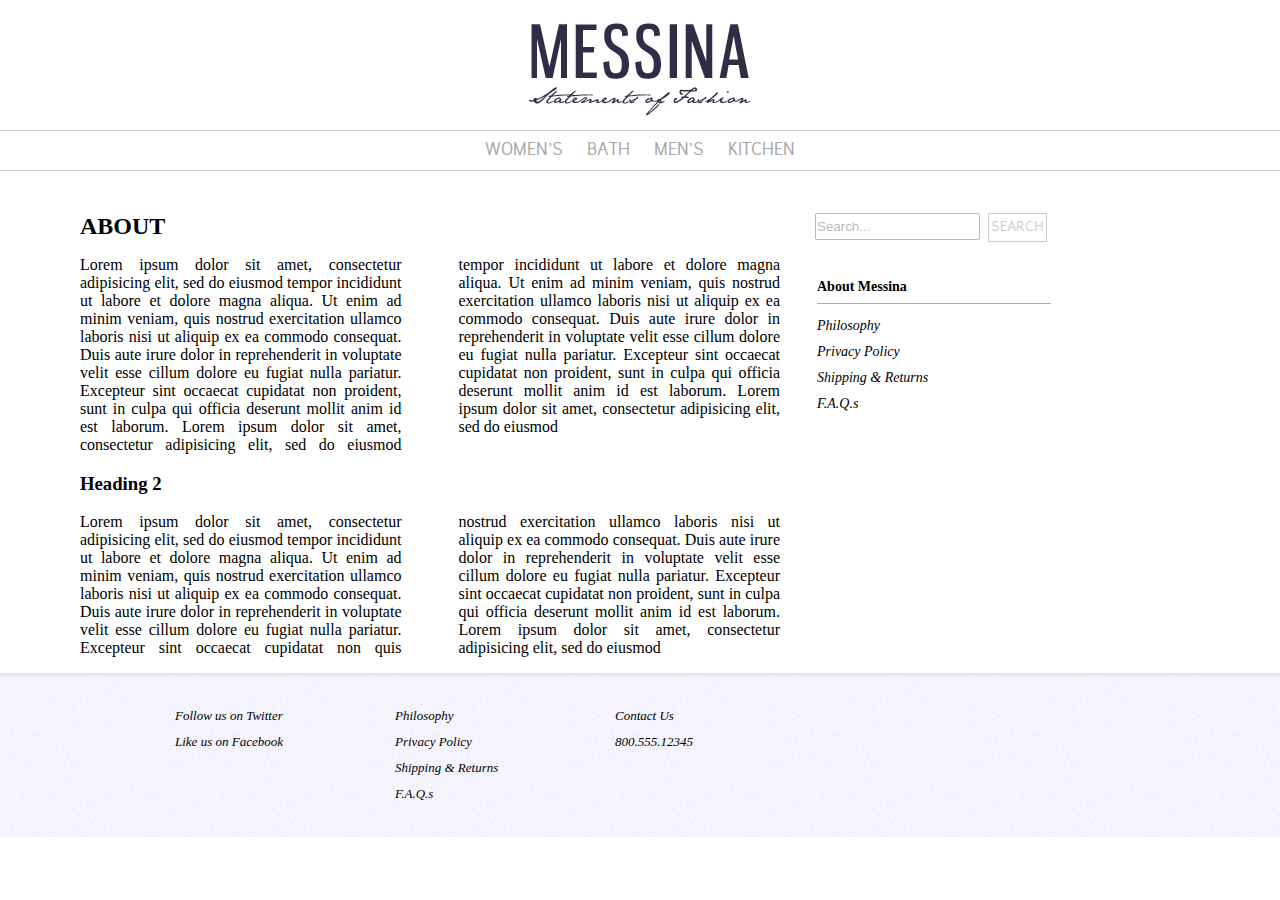
==== about.html @ 42311b74 "made some small changes w. adding a comment in the main div for consistency per suggestion by adam." ====
<!DOCTYPE HTML>
<html>
	<head>
		<title>About Messina</title>
		<link href="style.css" rel="stylesheet" type="text/css">
	</head>
	<body>

		<header class="contain" class="clearfix" id="mainlogo">
			<a href="/"><h1 class="hidden">Messina/statements of Fashion</h1></a>
		</header>
	
		<nav>
			<ul class="contain">
				<li><a href="FIXME">Women&rsquo;s</a></li>
				<li><a href="FIXME">Bath</a></li>
				<li><a href="FIXME">Men&rsquo;s</a></li>
				<li><a href="FIXME">Kitchen</a></li>
			</ul>
		</nav>	
		
		<div class="contain" id="main">
			<div id="sidebar">
				<form>
					<input type="text" name="search" placeholder="Search..." />
					<input type="submit" value="search"/>
				</form>
						
				<h1 class="menu">About Messina</h1>	
				<ul role="navigation">
					<li class="selected"><a href="FIXME">Philosophy</a></li>
					<li><a href="FIXME">Privacy Policy</a></li>
					<li><a href="FIXME">Shipping &amp; Returns</a></li>
					<li><a href="FIXME">F.A.Q.s</a></li>
				</ul>
			</div><!-- #sidebar -->
			<div id="content">	
				<h2>ABOUT</h2>
				<p class="columnspan">Lorem ipsum dolor sit amet, consectetur adipisicing elit, sed do eiusmod tempor incididunt ut labore et dolore magna aliqua. Ut enim ad minim veniam, quis nostrud exercitation ullamco laboris nisi ut aliquip ex ea commodo consequat. Duis aute irure dolor in reprehenderit in voluptate velit esse cillum dolore eu fugiat nulla pariatur. Excepteur sint occaecat cupidatat non proident, sunt in culpa qui officia deserunt mollit anim id est laborum. Lorem ipsum dolor sit amet, consectetur adipisicing elit, sed do eiusmod tempor incididunt ut labore et dolore magna aliqua. Ut enim ad minim veniam, quis nostrud exercitation ullamco laboris nisi ut aliquip ex ea commodo consequat. Duis aute irure dolor in reprehenderit in voluptate velit esse cillum dolore eu fugiat nulla pariatur. Excepteur sint occaecat cupidatat non proident, sunt in culpa qui officia deserunt mollit anim id est laborum. Lorem ipsum dolor sit amet, consectetur adipisicing elit, sed do eiusmod </p>
				<h3>Heading 2</h3>
				<p class="columnspan">Lorem ipsum dolor sit amet, consectetur adipisicing elit, sed do eiusmod tempor incididunt ut labore et dolore magna aliqua. Ut enim ad minim veniam, quis nostrud exercitation ullamco laboris nisi ut aliquip ex ea commodo consequat. Duis aute irure dolor in reprehenderit in voluptate velit esse cillum dolore eu fugiat nulla pariatur. Excepteur sint occaecat cupidatat non quis nostrud exercitation ullamco laboris nisi ut aliquip ex ea commodo consequat. Duis aute irure dolor in reprehenderit in voluptate velit esse cillum dolore eu fugiat nulla pariatur. Excepteur sint occaecat cupidatat non proident, sunt in culpa qui officia deserunt mollit anim id est laborum. Lorem ipsum dolor sit amet, consectetur adipisicing elit, sed do eiusmod </p>
			</div><!-- #content -->
		</div><!-- #main -->

		<footer class="clearfix" id="footerabout">
			<div class="contain">
				<ul role="navigation" class="footermenu">
					<li><a href="FIXME">Follow us on Twitter</a></li>
					<li><a href="FIXME">Like us on Facebook</a></li>
				</ul>
				
				<ul role="navigation" class="footermenu">
					<li><a href="FIXME">Philosophy</a></li>
					<li><a href="FIXME">Privacy Policy</a></li>
					<li><a href="FIXME">Shipping &amp; Returns</a></li>
					<li><a href="FIXME">F.A.Q.s</a></li>
				</ul>
				
				<ul role="navigation" class="footermenu">
					<li><a href="#">Contact Us</a></li>
					<li><a href="FIXME">800.555.12345</a></li>
				</ul>
				<a id="footerlogo" href="/"> 
					<span class="hidden">Messina : Statements of Fashion</span>
				</a>
			</div>
		</footer>
	</body>
</html>
---- style.css ----
body {
	font-family:"Georgia", serif;
	background-color:#fff;
	margin:0;
	padding:0;
}
header{
	background-repeat:no-repeat;
	position:relative;
	margin: 0 auto;
}
header a{
	background-image: url(images/Messinalogo.png);
	height:130px;
	width:300px;
	display:block;
	margin:0 auto;
	padding:0 auto;

}
#mainlogo{
	position:relative;
	margin:0 auto;
	padding: 0 400px;
	height:130px;
	width:300px;
}
@font-face {
    font-family: 'junction_regularregular';
    src: url('fonts/junction-webfont.eot');
    src: url('fonts/junction-webfont.eot?#iefix') format('embedded-opentype'),
         url('fonts/junction-webfont.woff') format('woff'),
         url('fonts/junction-webfont.ttf') format('truetype'),
         url('fonts/junction-webfont.svg#junction_regularregular') format('svg');
    font-weight: normal;
    font-style: normal;

}
.hidden{
	position:fixed;
	top:-999px;
}
nav {
	border:1px solid rgb(207,207,207);
	border-width:1px 0;
}
nav ul{
	list-style-type:none;
	padding:0;
	text-align:center;
}
nav ul li{
	display:inline;
}
nav a{
	display:inline-block;
	padding:10px;
	text-decoration:none;
	text-transform:uppercase;
	font-family: 'junction_regularregular', sans-serif;
	color:#a6a6a6;
}
nav a:hover, nav a:active{
	display:inline-block;
	padding:10px;
	text-decoration:none;
	color:#000;
	border-top:3px solid #000;
	margin-top:-3px;
}

#button{
	background-color:#000;
	background-image:url(images/footerbg.png);
}
#main{
	margin:42px 80px;
	padding:0px;
}
.contain{
	width:940px;
	margin:0 auto;
	padding:0 82px;
}
#content{
	width:700px;
	float:left;
	margin:0px 0px;
	padding:0px;
}
#content ul {
	list-style:none;
}
#content ul li a{}
h2{
	margin:0;
	padding:0;
}
.columnspan{
	/* CSS3 */
column-count: 2; 
text-align:justify;

/* Safari and Chrome */
-webkit-column-count: 2;
-moz-column-count: 2; 

/* Internet Explorer */
-ms-column-count: 2; 
/* Opera */
-o-column-count: 2; 

column-gap:57px;
-moz-column-gap:57px; /* Firefox */
-webkit-column-gap:57px; /* Safari and Chrome */

column-span: all; /* CSS3 */
	-webkit-column-span: all; /* Safari and Chrome */
	-moz-column-span: all; /* Firefox */
	-ms-column-span: all; /* Internet Explorer */
	-o-column-span: all; /* Opera */

font:Georgia, Serif;
vertical-align:text-top;
}
#sidebar{
	width:223px;
	font-family:"Georgia", serif;
	float:right;
	margin:0px;
}
#sidebar ul{
	list-style-type:none;
	padding:0px;
	margin-left:10px;
	font-style:italic;
	font-size: 14px;
}
#sidebar ul a{
	display:block;
	text-decoration:none;
	color:#000;
	margin:10px;
}
#sidebar ul li a:hover:before{
	color:#a6a6a6;
	content: "\00BB ";
	margin-left: -8px;
}
#sidebar ul li a:active{
	color:#a6a6a6;
}
form{
	margin:0 18px;
	width:223px;
}
form input[type="submit"]{
	background-color:#fff;
	text-transform:uppercase;
	display:inline-block;
	border:1px solid black;
	font-size:13px;
	margin-top:0px;
	margin-left:173px;
	position:absolute;
	line-height:180%;
	font-family: 'junction_regularregular', sans-serif;
	padding:0px;
	opacity:.2;
	width:59px;
	height:29px;
}
form input[type="text"]{
	height:23px;
	width:161px;
	margin-left:0px;
	position:absolute;
	margin-top:0px;
	padding:0px;
	float:left;
	margin-left:0px;
	opacity:.5;
}
.selected{
	content: "\00BB ";
	background-repeat: no-repeat;
	background-position: 0px 5px;
}
.menu{
	background-image: url(images/sidebar.png);
	height:25px;
	width:234px;
	margin-top:66px;
	margin-left:20px;
	font-size:14px;
}
footer{ 
	width:100%;
	display:block;
	clear:both;
	padding:30px 0px;
	background-image: -moz-linear-gradient(top, rgba(0,0,0,0.55) -20%,rgba(0,1,0,0) 3%,rgba(0,0,0,0) 100%), url(images/footerbg.png);
	background-image: -webkit-linear-gradient(top, rgba(0,0,0,0.55) -20%,rgba(0,1,0,0) 3%,rgba(0,0,0,0) 100%), url(images/footerbg.png);
	background-image: -ms-linear-gradient(top, rgba(0,0,0,0.55) -20%,rgba(0,1,0,0) 3%,rgba(0,0,0,0) 100%), url(images/footerbg.png);
	background-image: -o-linear-gradient(top, rgba(0,0,0,0.55) -20%,rgba(0,1,0,0) 3%,rgba(0,0,0,0) 100%), url(images/footerbg.png);
	background-image: (top, rgba(0,0,0,0.55) -20%,rgba(0,1,0,0) 3%,rgba(0,0,0,0) 100%), url(images/footerbg.png);
	/*box-shadow: inset 0px 4px 6px -6px rgba(0,0,0,0.9);*/
  	/*background-image: -webkit-linear-gradient(bottom, hsl(0, 80%, 70%), #000 99.99%); 
  	background-image:    -moz-linear-gradient(bottom, hsl(0, 80%, 70%), #000 99.99%);
  	background-image:     -ms-linear-gradient(bottom, hsl(0, 80%, 70%), #000 99.99%); 
  	background-image:      -o-linear-gradient(bottom, hsl(0, 80%, 70%), #000 99.99%); 
  	background-image:         linear-gradient(to top, hsl(0, 80%, 70%), #000 99.99%); */
);

}
footer ul{
	list-style-type:none;
	font-style:italic;
	width:220px;
	margin-right:0px;
	margin:0;
	padding:0;
}
footer ul li{
	display:inline;
}
footer ul li a{
	font-family:"Georgia", serif;
	text-decoration:none;
	color:#000;
	padding:5px 5px;
	margin:0;
	font-size: 13px;
	color:#000;
	text-indent: 0px;
	display:block;
}

footer ul li a:hover:before {
	content: "\00BB ";
	margin-left: -8px;
	color: #aaa9ba;
}
.footermenu{
	float:left;
	padding:0 auto;
	margin:0 auto;
}
#footerlogo{
	opacity:.5;
	background-image: url(images/Messinalogo2.png);
	background-repeat: no-repeat;
	position:absolute;
	width:220px;
	height:130px;
	float:right;
	margin:0px 50px;
}
.clearfix:after {
	content:"";
	display: table;
	clear: both;
}
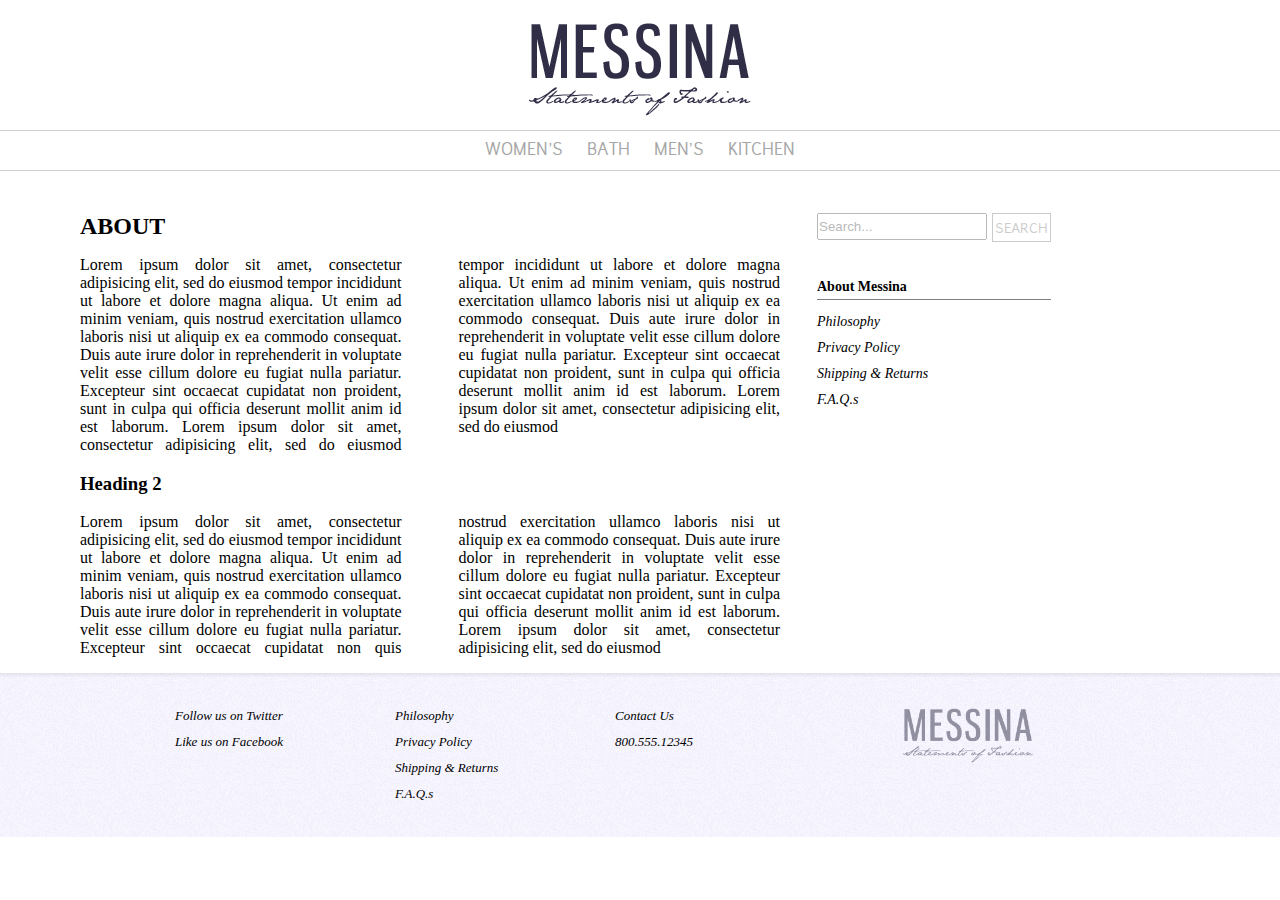
==== commit 4b9ef8c0: "I've made a number of changes to the html and css to adjust the margins and sidebar to make it more " ====
--- a/about.html
+++ b/about.html
@@ -6,8 +6,8 @@
 	</head>
 	<body>
 
-		<header class="contain" class="clearfix" id="mainlogo">
-			<a href="/"><h1 class="hidden">Messina/statements of Fashion</h1></a>
+		<header class="contain" class="clearfix">
+			<a id="mainlogo" href="/"><h1 class="hidden">Messina/statements of Fashion</h1></a>
 		</header>
 	
 		<nav>
--- a/style.css
+++ b/style.css
@@ -10,15 +10,15 @@
 	margin: 0 auto;
 }
 header a{
-	background-image: url(images/Messinalogo.png);
+	background: url(images/Messinalogo.png) no-repeat;
 	height:130px;
 	width:300px;
 	display:block;
 	margin:0 auto;
-	padding:0 auto;
-
-}
-#mainlogo{
+	padding:0 0px;
+
+}
+a #mainlogo{
 	position:relative;
 	margin:0 auto;
 	padding: 0 400px;
@@ -144,14 +144,14 @@
 }
 #sidebar ul li a:hover:before{
 	color:#a6a6a6;
-	content: "\00BB ";
-	margin-left: -8px;
+	content: "\00BB   ";
+	margin-left: -11px;
 }
 #sidebar ul li a:active{
 	color:#a6a6a6;
 }
 form{
-	margin:0 18px;
+	margin:0 20px;
 	width:223px;
 }
 form input[type="submit"]{
@@ -161,9 +161,9 @@
 	border:1px solid black;
 	font-size:13px;
 	margin-top:0px;
-	margin-left:173px;
+	margin-left:175px;
 	position:absolute;
-	line-height:180%;
+	line-height:240%;
 	font-family: 'junction_regularregular', sans-serif;
 	padding:0px;
 	opacity:.2;
@@ -172,7 +172,7 @@
 }
 form input[type="text"]{
 	height:23px;
-	width:161px;
+	width:166px;
 	margin-left:0px;
 	position:absolute;
 	margin-top:0px;
@@ -187,12 +187,12 @@
 	background-position: 0px 5px;
 }
 .menu{
-	background-image: url(images/sidebar.png);
-	height:25px;
+	height:20px;
 	width:234px;
 	margin-top:66px;
 	margin-left:20px;
 	font-size:14px;
+	border-bottom:1px solid gray;
 }
 footer{ 
 	width:100%;
@@ -237,8 +237,8 @@
 }
 
 footer ul li a:hover:before {
-	content: "\00BB ";
-	margin-left: -8px;
+	content: "\00BB   ";
+	margin-left: -11px;
 	color: #aaa9ba;
 }
 .footermenu{
@@ -248,13 +248,14 @@
 }
 #footerlogo{
 	opacity:.5;
-	background-image: url(images/Messinalogo2.png);
+	background-image: url(images/Messinalogo.png);
+	background-size:80%;
 	background-repeat: no-repeat;
 	position:absolute;
 	width:220px;
 	height:130px;
 	float:right;
-	margin:0px 50px;
+	margin:-8px 50px;
 }
 .clearfix:after {
 	content:"";
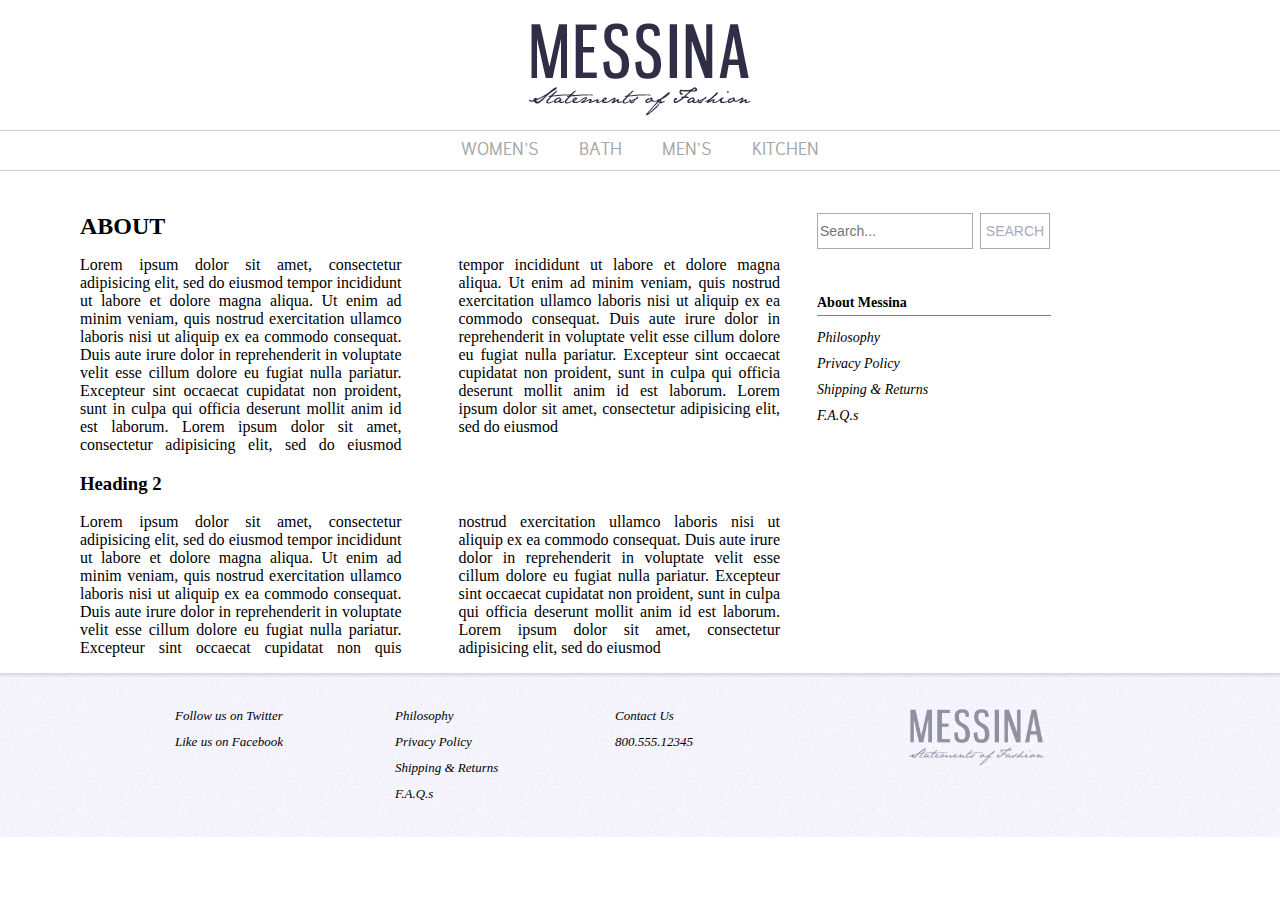
==== commit 0fb9b160: "gave my form an id to allow for specific, unique, adjustment of it in the css" ====
--- a/about.html
+++ b/about.html
@@ -21,7 +21,7 @@
 		
 		<div class="contain" id="main">
 			<div id="sidebar">
-				<form>
+				<form id="search">
 					<input type="text" name="search" placeholder="Search..." />
 					<input type="submit" value="search"/>
 				</form>
--- a/style.css
+++ b/style.css
@@ -5,24 +5,15 @@
 	padding:0;
 }
 header{
-	background-repeat:no-repeat;
-	position:relative;
 	margin: 0 auto;
 }
-header a{
+a#mainlogo{
 	background: url(images/Messinalogo.png) no-repeat;
+	margin:0 auto;
+	padding:0px;
+	display:block;
 	height:130px;
-	width:300px;
-	display:block;
-	margin:0 auto;
-	padding:0 0px;
-
-}
-a #mainlogo{
-	position:relative;
-	margin:0 auto;
-	padding: 0 400px;
-	height:130px;
+	background-size:100%;
 	width:300px;
 }
 @font-face {
@@ -54,7 +45,7 @@
 }
 nav a{
 	display:inline-block;
-	padding:10px;
+	padding:10px 18px;
 	text-decoration:none;
 	text-transform:uppercase;
 	font-family: 'junction_regularregular', sans-serif;
@@ -62,16 +53,10 @@
 }
 nav a:hover, nav a:active{
 	display:inline-block;
-	padding:10px;
-	text-decoration:none;
+	padding:10px 18px;
 	color:#000;
 	border-top:3px solid #000;
 	margin-top:-3px;
-}
-
-#button{
-	background-color:#000;
-	background-image:url(images/footerbg.png);
 }
 #main{
 	margin:42px 80px;
@@ -85,13 +70,12 @@
 #content{
 	width:700px;
 	float:left;
-	margin:0px 0px;
+	margin:0px;
 	padding:0px;
 }
 #content ul {
 	list-style:none;
 }
-#content ul li a{}
 h2{
 	margin:0;
 	padding:0;
@@ -150,36 +134,27 @@
 #sidebar ul li a:active{
 	color:#a6a6a6;
 }
-form{
-	margin:0 20px;
-	width:223px;
-}
-form input[type="submit"]{
-	background-color:#fff;
-	text-transform:uppercase;
-	display:inline-block;
-	border:1px solid black;
-	font-size:13px;
-	margin-top:0px;
-	margin-left:175px;
-	position:absolute;
-	line-height:240%;
-	font-family: 'junction_regularregular', sans-serif;
-	padding:0px;
-	opacity:.2;
-	width:59px;
-	height:29px;
-}
-form input[type="text"]{
-	height:23px;
-	width:166px;
-	margin-left:0px;
-	position:absolute;
-	margin-top:0px;
-	padding:0px;
-	float:left;
-	margin-left:0px;
-	opacity:.5;
+#search input{
+	font-family: 'junctionregularRegular', Arial, sans-serif;
+	font-size: 14px;
+	color: #aaa9ba;
+	background: #ffffff;
+	border:1px solid #aaa9ba;
+	margin: 0;
+	padding: 2px;
+}
+#search input[type=text]{
+	width:150px;
+	height: 30px;
+	line-height: 30px;
+	margin-left:20px;
+}
+#search input[type=submit]{
+	width: 70px;
+	height: 36px;
+	text-transform: uppercase;
+	margin-right:-30px;
+	float:right;
 }
 .selected{
 	content: "\00BB ";
@@ -189,7 +164,7 @@
 .menu{
 	height:20px;
 	width:234px;
-	margin-top:66px;
+	margin-top:46px;
 	margin-left:20px;
 	font-size:14px;
 	border-bottom:1px solid gray;
@@ -199,11 +174,11 @@
 	display:block;
 	clear:both;
 	padding:30px 0px;
-	background-image: -moz-linear-gradient(top, rgba(0,0,0,0.55) -20%,rgba(0,1,0,0) 3%,rgba(0,0,0,0) 100%), url(images/footerbg.png);
-	background-image: -webkit-linear-gradient(top, rgba(0,0,0,0.55) -20%,rgba(0,1,0,0) 3%,rgba(0,0,0,0) 100%), url(images/footerbg.png);
-	background-image: -ms-linear-gradient(top, rgba(0,0,0,0.55) -20%,rgba(0,1,0,0) 3%,rgba(0,0,0,0) 100%), url(images/footerbg.png);
-	background-image: -o-linear-gradient(top, rgba(0,0,0,0.55) -20%,rgba(0,1,0,0) 3%,rgba(0,0,0,0) 100%), url(images/footerbg.png);
-	background-image: (top, rgba(0,0,0,0.55) -20%,rgba(0,1,0,0) 3%,rgba(0,0,0,0) 100%), url(images/footerbg.png);
+	background-image: -moz-linear-gradient(top, rgba(0,0,0,0.55) -10%,rgba(0,1,0,0) 3%), url(images/footerbg.png);
+	background-image: -webkit-linear-gradient(top, rgba(0,0,0,0.55) -10%,rgba(0,1,0,0) 3%), url(images/footerbg.png);
+	background-image: -ms-linear-gradient(top, rgba(0,0,0,0.55) -10%,rgba(0,1,0,0) 3%), url(images/footerbg.png);
+	background-image: -o-linear-gradient(top, rgba(0,0,0,0.55) -10%,rgba(0,1,0,0) 3%), url(images/footerbg.png);
+	background-image: (top, rgba(0,0,0,0.55) -10%,rgba(0,1,0,0) 3%), url(images/footerbg.png);
 	/*box-shadow: inset 0px 4px 6px -6px rgba(0,0,0,0.9);*/
   	/*background-image: -webkit-linear-gradient(bottom, hsl(0, 80%, 70%), #000 99.99%); 
   	background-image:    -moz-linear-gradient(bottom, hsl(0, 80%, 70%), #000 99.99%);
@@ -217,7 +192,6 @@
 	list-style-type:none;
 	font-style:italic;
 	width:220px;
-	margin-right:0px;
 	margin:0;
 	padding:0;
 }
@@ -248,14 +222,13 @@
 }
 #footerlogo{
 	opacity:.5;
-	background-image: url(images/Messinalogo.png);
-	background-size:80%;
-	background-repeat: no-repeat;
+	background: url(images/Messinalogo.png) no-repeat;
+	background-size:83%;
 	position:absolute;
 	width:220px;
 	height:130px;
 	float:right;
-	margin:-8px 50px;
+	margin:-8px 55px;
 }
 .clearfix:after {
 	content:"";
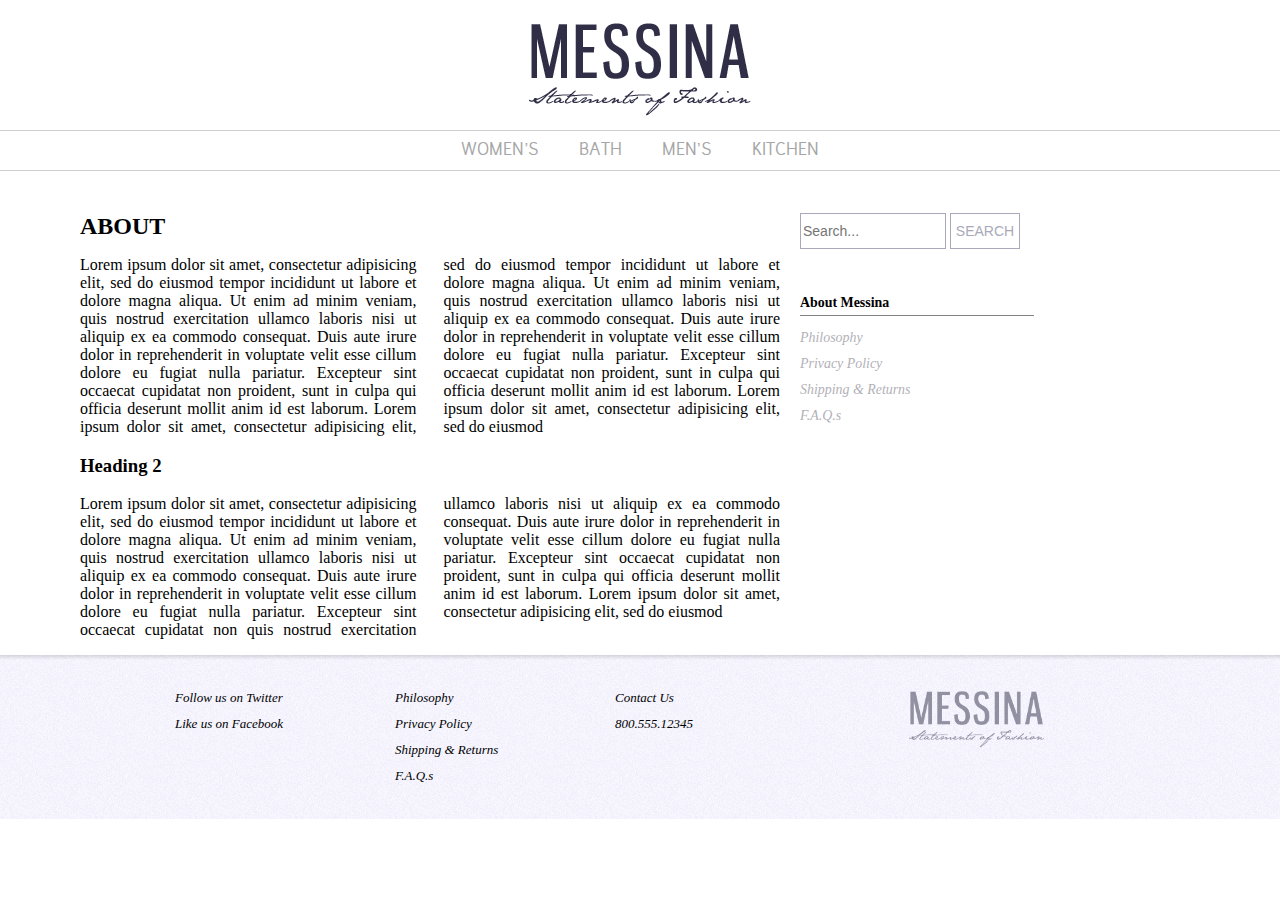
==== commit bb55b6aa: "i redid the margins on the sidebar and alligned that stuff properly.  pointed the anchor to the top " ====
--- a/about.html
+++ b/about.html
@@ -19,7 +19,7 @@
 			</ul>
 		</nav>	
 		
-		<div class="contain" id="main">
+		<div class="contain" id="main" class="clearfix">
 			<div id="sidebar">
 				<form id="search">
 					<input type="text" name="search" placeholder="Search..." />
@@ -36,9 +36,9 @@
 			</div><!-- #sidebar -->
 			<div id="content">	
 				<h2>ABOUT</h2>
-				<p class="columnspan">Lorem ipsum dolor sit amet, consectetur adipisicing elit, sed do eiusmod tempor incididunt ut labore et dolore magna aliqua. Ut enim ad minim veniam, quis nostrud exercitation ullamco laboris nisi ut aliquip ex ea commodo consequat. Duis aute irure dolor in reprehenderit in voluptate velit esse cillum dolore eu fugiat nulla pariatur. Excepteur sint occaecat cupidatat non proident, sunt in culpa qui officia deserunt mollit anim id est laborum. Lorem ipsum dolor sit amet, consectetur adipisicing elit, sed do eiusmod tempor incididunt ut labore et dolore magna aliqua. Ut enim ad minim veniam, quis nostrud exercitation ullamco laboris nisi ut aliquip ex ea commodo consequat. Duis aute irure dolor in reprehenderit in voluptate velit esse cillum dolore eu fugiat nulla pariatur. Excepteur sint occaecat cupidatat non proident, sunt in culpa qui officia deserunt mollit anim id est laborum. Lorem ipsum dolor sit amet, consectetur adipisicing elit, sed do eiusmod </p>
+				<p>Lorem ipsum dolor sit amet, consectetur adipisicing elit, sed do eiusmod tempor incididunt ut labore et dolore magna aliqua. Ut enim ad minim veniam, quis nostrud exercitation ullamco laboris nisi ut aliquip ex ea commodo consequat. Duis aute irure dolor in reprehenderit in voluptate velit esse cillum dolore eu fugiat nulla pariatur. Excepteur sint occaecat cupidatat non proident, sunt in culpa qui officia deserunt mollit anim id est laborum. Lorem ipsum dolor sit amet, consectetur adipisicing elit, sed do eiusmod tempor incididunt ut labore et dolore magna aliqua. Ut enim ad minim veniam, quis nostrud exercitation ullamco laboris nisi ut aliquip ex ea commodo consequat. Duis aute irure dolor in reprehenderit in voluptate velit esse cillum dolore eu fugiat nulla pariatur. Excepteur sint occaecat cupidatat non proident, sunt in culpa qui officia deserunt mollit anim id est laborum. Lorem ipsum dolor sit amet, consectetur adipisicing elit, sed do eiusmod </p>
 				<h3>Heading 2</h3>
-				<p class="columnspan">Lorem ipsum dolor sit amet, consectetur adipisicing elit, sed do eiusmod tempor incididunt ut labore et dolore magna aliqua. Ut enim ad minim veniam, quis nostrud exercitation ullamco laboris nisi ut aliquip ex ea commodo consequat. Duis aute irure dolor in reprehenderit in voluptate velit esse cillum dolore eu fugiat nulla pariatur. Excepteur sint occaecat cupidatat non quis nostrud exercitation ullamco laboris nisi ut aliquip ex ea commodo consequat. Duis aute irure dolor in reprehenderit in voluptate velit esse cillum dolore eu fugiat nulla pariatur. Excepteur sint occaecat cupidatat non proident, sunt in culpa qui officia deserunt mollit anim id est laborum. Lorem ipsum dolor sit amet, consectetur adipisicing elit, sed do eiusmod </p>
+				<p>Lorem ipsum dolor sit amet, consectetur adipisicing elit, sed do eiusmod tempor incididunt ut labore et dolore magna aliqua. Ut enim ad minim veniam, quis nostrud exercitation ullamco laboris nisi ut aliquip ex ea commodo consequat. Duis aute irure dolor in reprehenderit in voluptate velit esse cillum dolore eu fugiat nulla pariatur. Excepteur sint occaecat cupidatat non quis nostrud exercitation ullamco laboris nisi ut aliquip ex ea commodo consequat. Duis aute irure dolor in reprehenderit in voluptate velit esse cillum dolore eu fugiat nulla pariatur. Excepteur sint occaecat cupidatat non proident, sunt in culpa qui officia deserunt mollit anim id est laborum. Lorem ipsum dolor sit amet, consectetur adipisicing elit, sed do eiusmod </p>
 			</div><!-- #content -->
 		</div><!-- #main -->
 
@@ -58,9 +58,9 @@
 				
 				<ul role="navigation" class="footermenu">
 					<li><a href="#">Contact Us</a></li>
-					<li><a href="FIXME">800.555.12345</a></li>
+					<li><a href="tel:80055512345">800.555.12345</a></li>
 				</ul>
-				<a id="footerlogo" href="/"> 
+				<a id="footerlogo" href="#"> 
 					<span class="hidden">Messina : Statements of Fashion</span>
 				</a>
 			</div>
--- a/style.css
+++ b/style.css
@@ -65,7 +65,7 @@
 .contain{
 	width:940px;
 	margin:0 auto;
-	padding:0 82px;
+	padding:0px;
 }
 #content{
 	width:700px;
@@ -80,7 +80,7 @@
 	margin:0;
 	padding:0;
 }
-.columnspan{
+#content p{
 	/* CSS3 */
 column-count: 2; 
 text-align:justify;
@@ -94,9 +94,9 @@
 /* Opera */
 -o-column-count: 2; 
 
-column-gap:57px;
--moz-column-gap:57px; /* Firefox */
--webkit-column-gap:57px; /* Safari and Chrome */
+column-gap:27px;
+-moz-column-gap:27px; /* Firefox */
+-webkit-column-gap:27px; /* Safari and Chrome */
 
 column-span: all; /* CSS3 */
 	-webkit-column-span: all; /* Safari and Chrome */
@@ -108,7 +108,7 @@
 vertical-align:text-top;
 }
 #sidebar{
-	width:223px;
+	width:220px;
 	font-family:"Georgia", serif;
 	float:right;
 	margin:0px;
@@ -116,20 +116,20 @@
 #sidebar ul{
 	list-style-type:none;
 	padding:0px;
-	margin-left:10px;
+	margin-left:0px;
 	font-style:italic;
-	font-size: 14px;
+	font-size: 87%;
 }
 #sidebar ul a{
 	display:block;
 	text-decoration:none;
-	color:#000;
-	margin:10px;
+	color:rgb(178,177,184);
+	margin:10px 0px;
 }
 #sidebar ul li a:hover:before{
-	color:#a6a6a6;
+	color:rgb (178,177,184);
 	content: "\00BB   ";
-	margin-left: -11px;
+	margin-left: -11.5px;
 }
 #sidebar ul li a:active{
 	color:#a6a6a6;
@@ -144,16 +144,16 @@
 	padding: 2px;
 }
 #search input[type=text]{
-	width:150px;
+	width:140px;
 	height: 30px;
 	line-height: 30px;
-	margin-left:20px;
+	margin-left:0px;
 }
 #search input[type=submit]{
 	width: 70px;
 	height: 36px;
 	text-transform: uppercase;
-	margin-right:-30px;
+	margin-right:0px;
 	float:right;
 }
 .selected{
@@ -165,8 +165,8 @@
 	height:20px;
 	width:234px;
 	margin-top:46px;
-	margin-left:20px;
-	font-size:14px;
+	margin-left:0px;
+	font-size:87%;
 	border-bottom:1px solid gray;
 }
 footer{ 
@@ -204,8 +204,8 @@
 	color:#000;
 	padding:5px 5px;
 	margin:0;
-	font-size: 13px;
-	color:#000;
+	font-size: 81.25%;
+	color:rgb (178,177,184);
 	text-indent: 0px;
 	display:block;
 }
@@ -213,7 +213,7 @@
 footer ul li a:hover:before {
 	content: "\00BB   ";
 	margin-left: -11px;
-	color: #aaa9ba;
+	color: rgb(76,76,76)
 }
 .footermenu{
 	float:left;
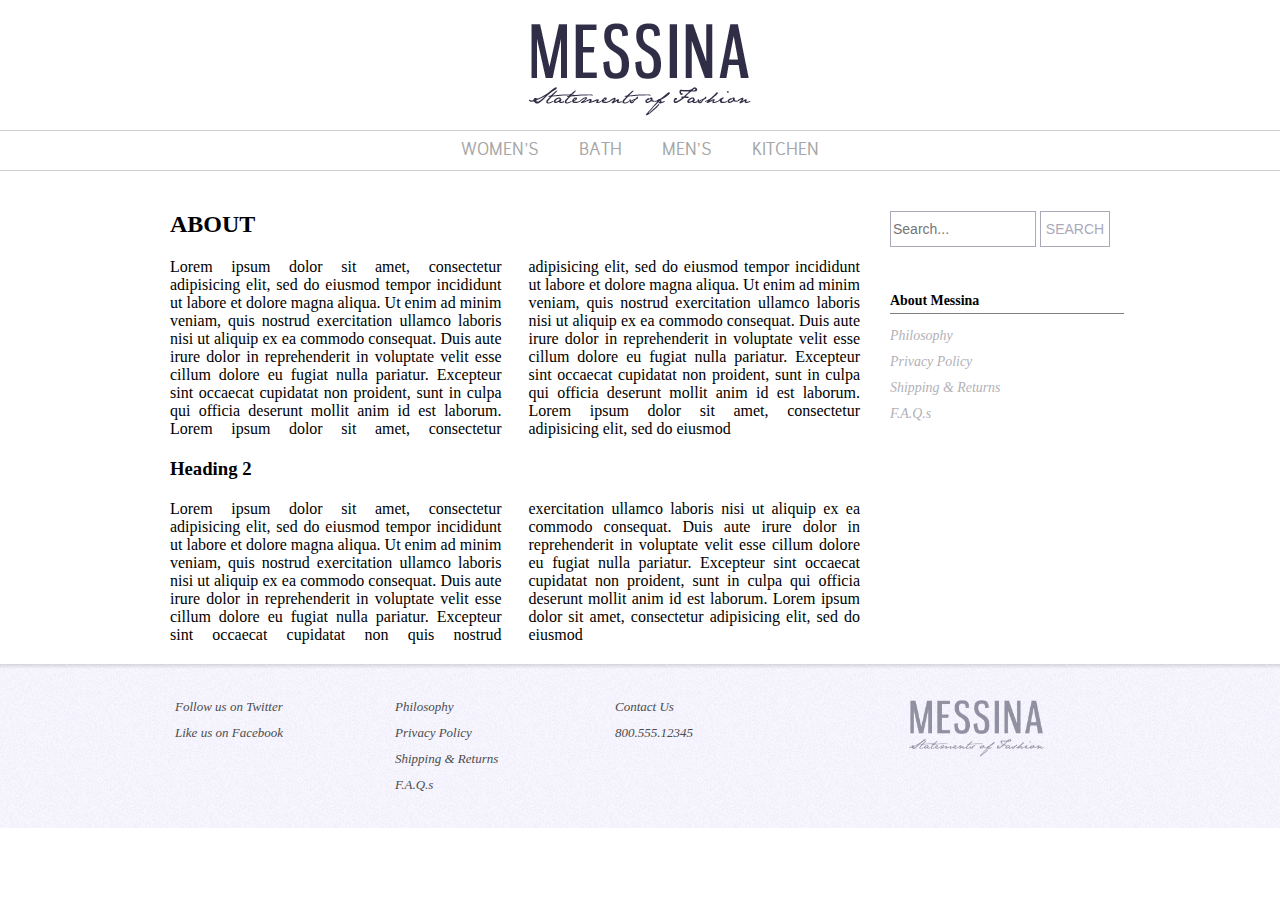
==== commit 3e379386: "updated my about.html to adjust the clearfix onto the main but through a different css selector, so " ====
--- a/about.html
+++ b/about.html
@@ -19,7 +19,7 @@
 			</ul>
 		</nav>	
 		
-		<div class="contain" id="main" class="clearfix">
+		<div class="contain" id="main">
 			<div id="sidebar">
 				<form id="search">
 					<input type="text" name="search" placeholder="Search..." />
--- a/style.css
+++ b/style.css
@@ -59,13 +59,18 @@
 	margin-top:-3px;
 }
 #main{
-	margin:42px 80px;
+	margin-top:40px;
 	padding:0px;
 }
 .contain{
 	width:940px;
 	margin:0 auto;
 	padding:0px;
+}
+.contain:after{
+	content:"";
+	display: table;
+	clear: both;
 }
 #content{
 	width:700px;
@@ -106,6 +111,7 @@
 
 font:Georgia, Serif;
 vertical-align:text-top;
+margin:20px 10px 20px 0;
 }
 #sidebar{
 	width:220px;
@@ -201,7 +207,7 @@
 footer ul li a{
 	font-family:"Georgia", serif;
 	text-decoration:none;
-	color:#000;
+	color:#4c4c4c;
 	padding:5px 5px;
 	margin:0;
 	font-size: 81.25%;
@@ -213,7 +219,7 @@
 footer ul li a:hover:before {
 	content: "\00BB   ";
 	margin-left: -11px;
-	color: rgb(76,76,76)
+	color:#4c4c4c;
 }
 .footermenu{
 	float:left;
@@ -230,10 +236,10 @@
 	float:right;
 	margin:-8px 55px;
 }
-.clearfix:after {
+/*.clearfix:after {
 	content:"";
 	display: table;
 	clear: both;
 }
-
-
+*/
+
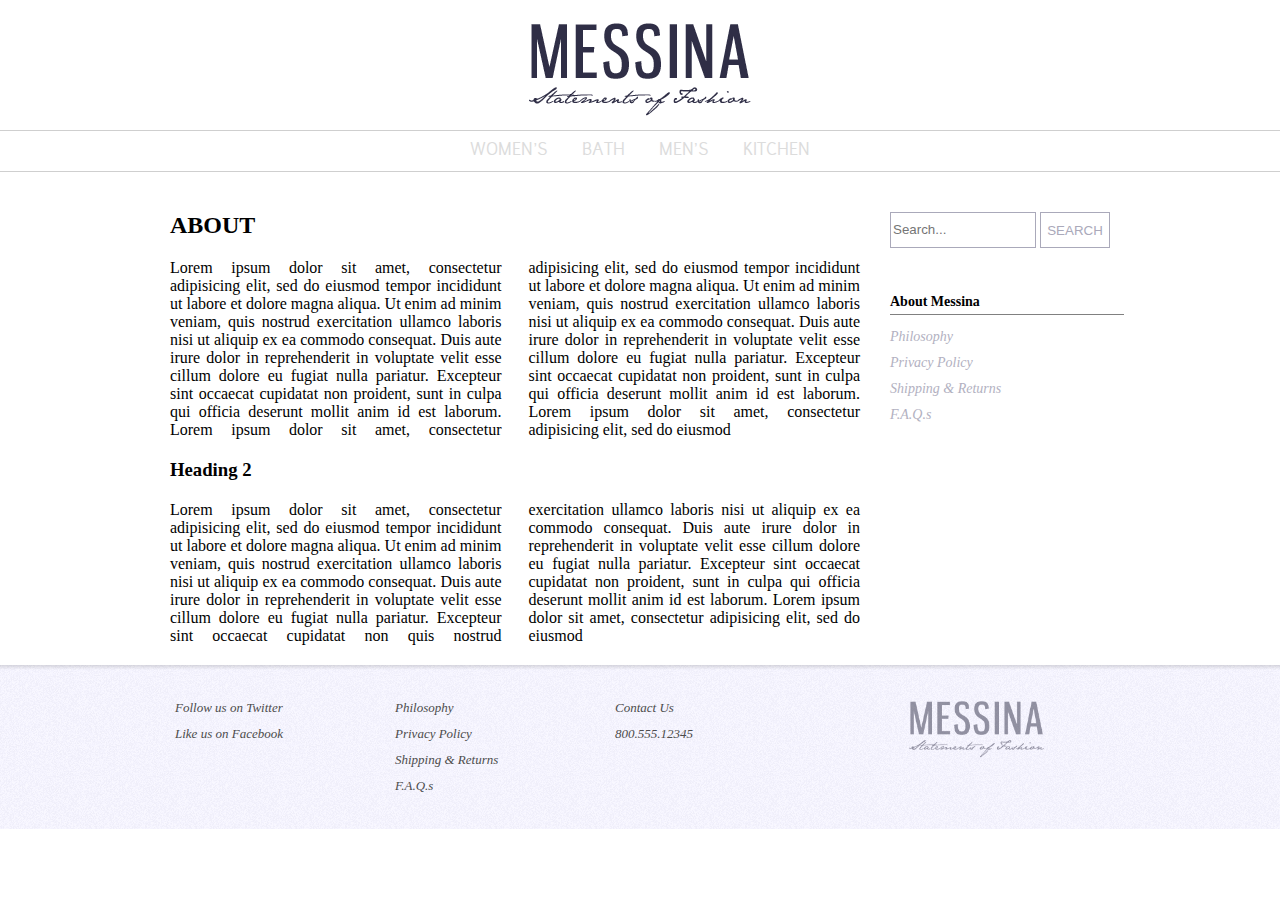
==== commit ef5a701f: "I went through my notes from yesterday and made changes to my about.html and css in regards to simpl" ====
--- a/about.html
+++ b/about.html
@@ -6,8 +6,8 @@
 	</head>
 	<body>
 
-		<header class="contain" class="clearfix">
-			<a id="mainlogo" href="/"><h1 class="hidden">Messina/statements of Fashion</h1></a>
+		<header class="contain" id="main-header">
+			<a id="main-logo" href="/"><h1 class="hidden">Messina/statements of Fashion</h1></a>
 		</header>
 	
 		<nav>
@@ -26,9 +26,9 @@
 					<input type="submit" value="search"/>
 				</form>
 						
-				<h1 class="menu">About Messina</h1>	
+				<h1>About Messina</h1>	
 				<ul role="navigation">
-					<li class="selected"><a href="FIXME">Philosophy</a></li>
+					<li><a href="FIXME">Philosophy</a></li>
 					<li><a href="FIXME">Privacy Policy</a></li>
 					<li><a href="FIXME">Shipping &amp; Returns</a></li>
 					<li><a href="FIXME">F.A.Q.s</a></li>
@@ -42,25 +42,25 @@
 			</div><!-- #content -->
 		</div><!-- #main -->
 
-		<footer class="clearfix" id="footerabout">
+		<footer id="footer-primary">
 			<div class="contain">
-				<ul role="navigation" class="footermenu">
+				<ul role="navigation">
 					<li><a href="FIXME">Follow us on Twitter</a></li>
 					<li><a href="FIXME">Like us on Facebook</a></li>
 				</ul>
 				
-				<ul role="navigation" class="footermenu">
+				<ul role="navigation">
 					<li><a href="FIXME">Philosophy</a></li>
 					<li><a href="FIXME">Privacy Policy</a></li>
 					<li><a href="FIXME">Shipping &amp; Returns</a></li>
 					<li><a href="FIXME">F.A.Q.s</a></li>
 				</ul>
 				
-				<ul role="navigation" class="footermenu">
+				<ul role="navigation">
 					<li><a href="#">Contact Us</a></li>
 					<li><a href="tel:80055512345">800.555.12345</a></li>
 				</ul>
-				<a id="footerlogo" href="#"> 
+				<a id="footer-logo" href="#"> 
 					<span class="hidden">Messina : Statements of Fashion</span>
 				</a>
 			</div>
--- a/style.css
+++ b/style.css
@@ -4,10 +4,10 @@
 	margin:0;
 	padding:0;
 }
-header{
+#main-header{
 	margin: 0 auto;
 }
-a#mainlogo{
+a#main-logo{
 	background: url(images/Messinalogo.png) no-repeat;
 	margin:0 auto;
 	padding:0px;
@@ -41,19 +41,21 @@
 	text-align:center;
 }
 nav ul li{
-	display:inline;
+	display:inline-block;
+	margin:0 30px 0 0;
 }
 nav a{
-	display:inline-block;
-	padding:10px 18px;
 	text-decoration:none;
 	text-transform:uppercase;
 	font-family: 'junction_regularregular', sans-serif;
-	color:#a6a6a6;
+	color:rgb(220,220,220);
+	line-height:40px;
+	display:block;
+}
+nav li:last-of-type{
+	margin:0;
 }
 nav a:hover, nav a:active{
-	display:inline-block;
-	padding:10px 18px;
 	color:#000;
 	border-top:3px solid #000;
 	margin-top:-3px;
@@ -115,7 +117,6 @@
 }
 #sidebar{
 	width:220px;
-	font-family:"Georgia", serif;
 	float:right;
 	margin:0px;
 }
@@ -123,26 +124,31 @@
 	list-style-type:none;
 	padding:0px;
 	margin-left:0px;
-	font-style:italic;
-	font-size: 87%;
+	font-size: 87.5%;
 }
 #sidebar ul a{
-	display:block;
-	text-decoration:none;
-	color:rgb(178,177,184);
+	color:rgb(178,177,193);
 	margin:10px 0px;
 }
-#sidebar ul li a:hover:before{
-	color:rgb (178,177,184);
+#sidebar ul li a:hover:before, 
+footer ul li a:hover:before{
 	content: "\00BB   ";
-	margin-left: -11.5px;
+	margin-left: -10.8px;
+	position: absolute;
 }
 #sidebar ul li a:active{
 	color:#a6a6a6;
 }
+#sidebar ul a,
+#footer-primary ul li a{
+	font-family:"Georgia", serif;
+	font-style:italic;
+	display:block;
+	text-decoration:none;
+}
 #search input{
 	font-family: 'junctionregularRegular', Arial, sans-serif;
-	font-size: 14px;
+	font-size: 87.5%px;
 	color: #aaa9ba;
 	background: #ffffff;
 	border:1px solid #aaa9ba;
@@ -162,17 +168,12 @@
 	margin-right:0px;
 	float:right;
 }
-.selected{
-	content: "\00BB ";
-	background-repeat: no-repeat;
-	background-position: 0px 5px;
-}
-.menu{
+#sidebar h1{
 	height:20px;
 	width:234px;
 	margin-top:46px;
 	margin-left:0px;
-	font-size:87%;
+	font-size:87.5%;
 	border-bottom:1px solid gray;
 }
 footer{ 
@@ -194,39 +195,26 @@
 );
 
 }
-footer ul{
+#footer-primary ul{
 	list-style-type:none;
-	font-style:italic;
 	width:220px;
 	margin:0;
 	padding:0;
-}
-footer ul li{
-	display:inline;
-}
-footer ul li a{
-	font-family:"Georgia", serif;
-	text-decoration:none;
-	color:#4c4c4c;
-	padding:5px 5px;
-	margin:0;
-	font-size: 81.25%;
-	color:rgb (178,177,184);
-	text-indent: 0px;
-	display:block;
-}
-
-footer ul li a:hover:before {
-	content: "\00BB   ";
-	margin-left: -11px;
-	color:#4c4c4c;
-}
-.footermenu{
 	float:left;
 	padding:0 auto;
 	margin:0 auto;
 }
-#footerlogo{
+#footer-primary ul li{
+	display:inline;
+}
+#footer-primary ul li a{
+	padding:5px 5px;
+	margin:0;
+	font-size: 81.25%;
+	color:rgb(76,76,76);
+	text-indent: 0px;
+}
+#footer-logo{
 	opacity:.5;
 	background: url(images/Messinalogo.png) no-repeat;
 	background-size:83%;
@@ -243,3 +231,4 @@
 }
 */
 
+
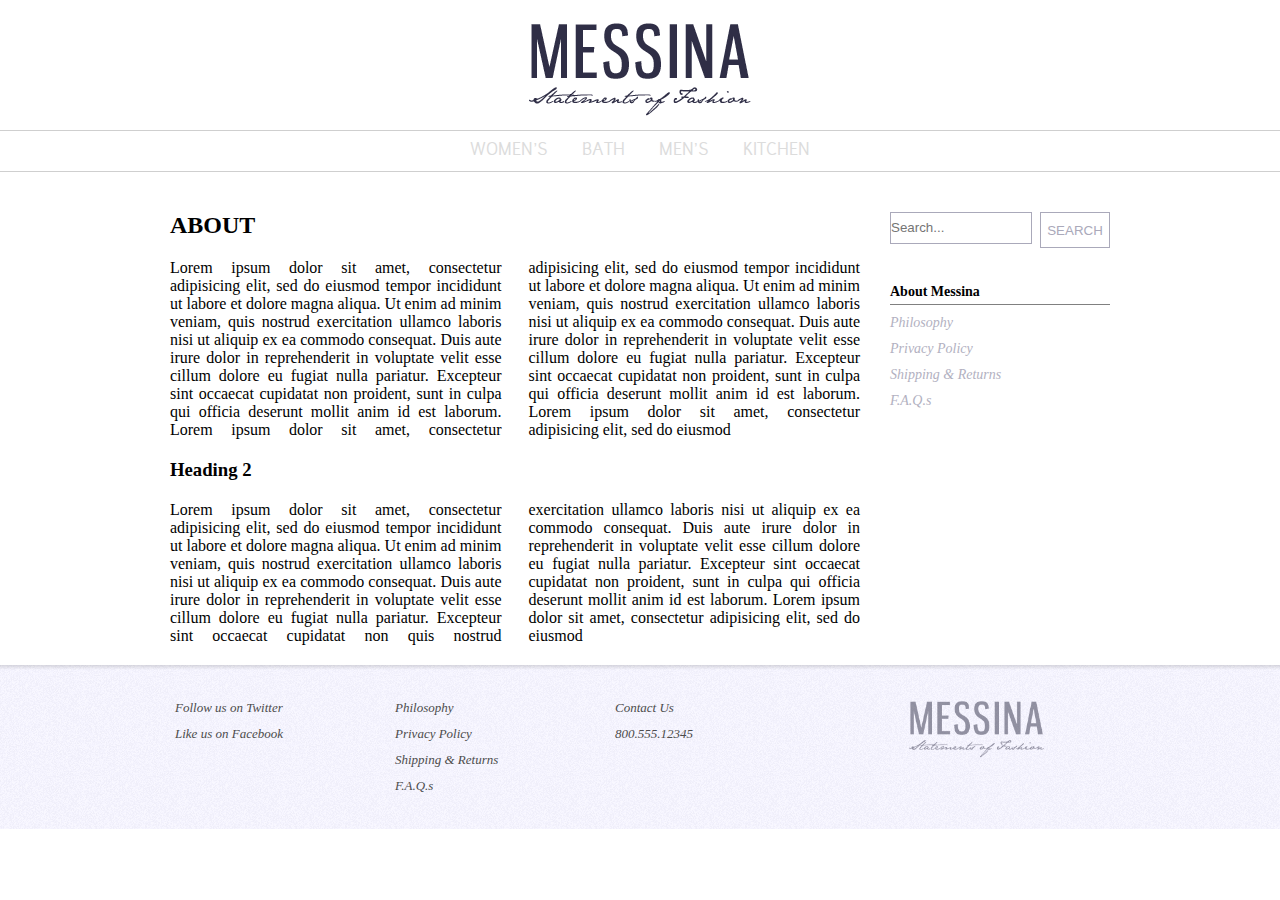
==== commit 279efeda: "made a change to the html in the name of the id on the header link that contains the logo just to ma" ====
--- a/about.html
+++ b/about.html
@@ -7,7 +7,7 @@
 	<body>
 
 		<header class="contain" id="main-header">
-			<a id="main-logo" href="/"><h1 class="hidden">Messina/statements of Fashion</h1></a>
+			<a id="logo-primary" href="/"><h1 class="hidden">Messina/statements of Fashion</h1></a>
 		</header>
 	
 		<nav>
--- a/style.css
+++ b/style.css
@@ -1,21 +1,5 @@
-body {
-	font-family:"Georgia", serif;
-	background-color:#fff;
-	margin:0;
-	padding:0;
-}
-#main-header{
-	margin: 0 auto;
-}
-a#main-logo{
-	background: url(images/Messinalogo.png) no-repeat;
-	margin:0 auto;
-	padding:0px;
-	display:block;
-	height:130px;
-	background-size:100%;
-	width:300px;
-}
+/*Fonts*/
+
 @font-face {
     font-family: 'junction_regularregular';
     src: url('fonts/junction-webfont.eot');
@@ -25,12 +9,41 @@
          url('fonts/junction-webfont.svg#junction_regularregular') format('svg');
     font-weight: normal;
     font-style: normal;
-
-}
-.hidden{
-	position:fixed;
-	top:-999px;
-}
+}
+
+
+body {
+	font-family:"Georgia", serif;
+	background-color:#fff;
+	margin:0;
+	padding:0;
+	font-size:100%;
+}
+
+/*Global styles*/
+
+h2{
+	margin:0;
+	padding:0;
+}
+
+/*Header*/
+
+#main-header{
+	margin: 0 auto;
+}
+a#logo-primary{
+	background: url(images/Messinalogo.png) no-repeat;
+	margin:0 auto;
+	padding:0px;
+	display:block;
+	height:130px;
+	background-size:100%;
+	width:300px;
+}
+
+/*Primary Nav*/
+
 nav {
 	border:1px solid rgb(207,207,207);
 	border-width:1px 0;
@@ -60,6 +73,9 @@
 	border-top:3px solid #000;
 	margin-top:-3px;
 }
+
+/*Main Content*/
+
 #main{
 	margin-top:40px;
 	padding:0px;
@@ -67,7 +83,7 @@
 .contain{
 	width:940px;
 	margin:0 auto;
-	padding:0px;
+	padding:0;
 }
 .contain:after{
 	content:"";
@@ -77,15 +93,11 @@
 #content{
 	width:700px;
 	float:left;
-	margin:0px;
-	padding:0px;
+	margin:0;
+	padding:0;
 }
 #content ul {
 	list-style:none;
-}
-h2{
-	margin:0;
-	padding:0;
 }
 #content p{
 	/* CSS3 */
@@ -115,67 +127,67 @@
 vertical-align:text-top;
 margin:20px 10px 20px 0;
 }
+
+/*Sidebar*/
+
 #sidebar{
 	width:220px;
 	float:right;
-	margin:0px;
-}
+	margin:0;
+}
+
+/*Secondary Nav*/
+
 #sidebar ul{
 	list-style-type:none;
-	padding:0px;
-	margin-left:0px;
+	padding:0;
+	margin:0;
 	font-size: 87.5%;
 }
 #sidebar ul a{
 	color:rgb(178,177,193);
-	margin:10px 0px;
-}
-#sidebar ul li a:hover:before, 
-footer ul li a:hover:before{
-	content: "\00BB   ";
-	margin-left: -10.8px;
-	position: absolute;
+	margin:10px 0;
 }
 #sidebar ul li a:active{
 	color:#a6a6a6;
 }
-#sidebar ul a,
-#footer-primary ul li a{
-	font-family:"Georgia", serif;
-	font-style:italic;
-	display:block;
-	text-decoration:none;
-}
+
+/*Search Form*/
+
 #search input{
 	font-family: 'junctionregularRegular', Arial, sans-serif;
 	font-size: 87.5%px;
 	color: #aaa9ba;
 	background: #ffffff;
 	border:1px solid #aaa9ba;
-	margin: 0;
-	padding: 2px;
+	margin:0;
+	padding:2px;
 }
 #search input[type=text]{
 	width:140px;
-	height: 30px;
-	line-height: 30px;
-	margin-left:0px;
+	height:30px;
+	line-height:30px;
+	margin:0;
+	padding:0;
 }
 #search input[type=submit]{
-	width: 70px;
-	height: 36px;
+	width:70px;
+	height:36px;
 	text-transform: uppercase;
-	margin-right:0px;
+	margin:0;
+	padding:0;
 	float:right;
 }
 #sidebar h1{
 	height:20px;
-	width:234px;
-	margin-top:46px;
-	margin-left:0px;
+	width:220px;
+	margin:40px 0 0 0;
 	font-size:87.5%;
 	border-bottom:1px solid gray;
 }
+
+/*Footer*/
+
 footer{ 
 	width:100%;
 	display:block;
@@ -192,17 +204,16 @@
   	background-image:     -ms-linear-gradient(bottom, hsl(0, 80%, 70%), #000 99.99%); 
   	background-image:      -o-linear-gradient(bottom, hsl(0, 80%, 70%), #000 99.99%); 
   	background-image:         linear-gradient(to top, hsl(0, 80%, 70%), #000 99.99%); */
-);
-
-}
+}
+
+/*Tertiary Nav*/
+
 #footer-primary ul{
 	list-style-type:none;
 	width:220px;
 	margin:0;
 	padding:0;
 	float:left;
-	padding:0 auto;
-	margin:0 auto;
 }
 #footer-primary ul li{
 	display:inline;
@@ -212,7 +223,6 @@
 	margin:0;
 	font-size: 81.25%;
 	color:rgb(76,76,76);
-	text-indent: 0px;
 }
 #footer-logo{
 	opacity:.5;
@@ -224,11 +234,27 @@
 	float:right;
 	margin:-8px 55px;
 }
-/*.clearfix:after {
-	content:"";
-	display: table;
-	clear: both;
-}
-*/
-
-
+
+/*Primary and Secondary Nav Grouping*/
+
+#sidebar ul a,
+#footer-primary ul li a{
+	font-family:"Georgia", serif;
+	font-style:italic;
+	display:block;
+	text-decoration:none;
+}
+#sidebar ul li a:hover:before, 
+footer ul li a:hover:before{
+	content: "\00BB   ";
+	margin-left: -10.8px;
+	position: absolute;
+}
+
+/*Hidden*/
+
+.hidden{
+	position:fixed;
+	top:-999px;
+}
+
